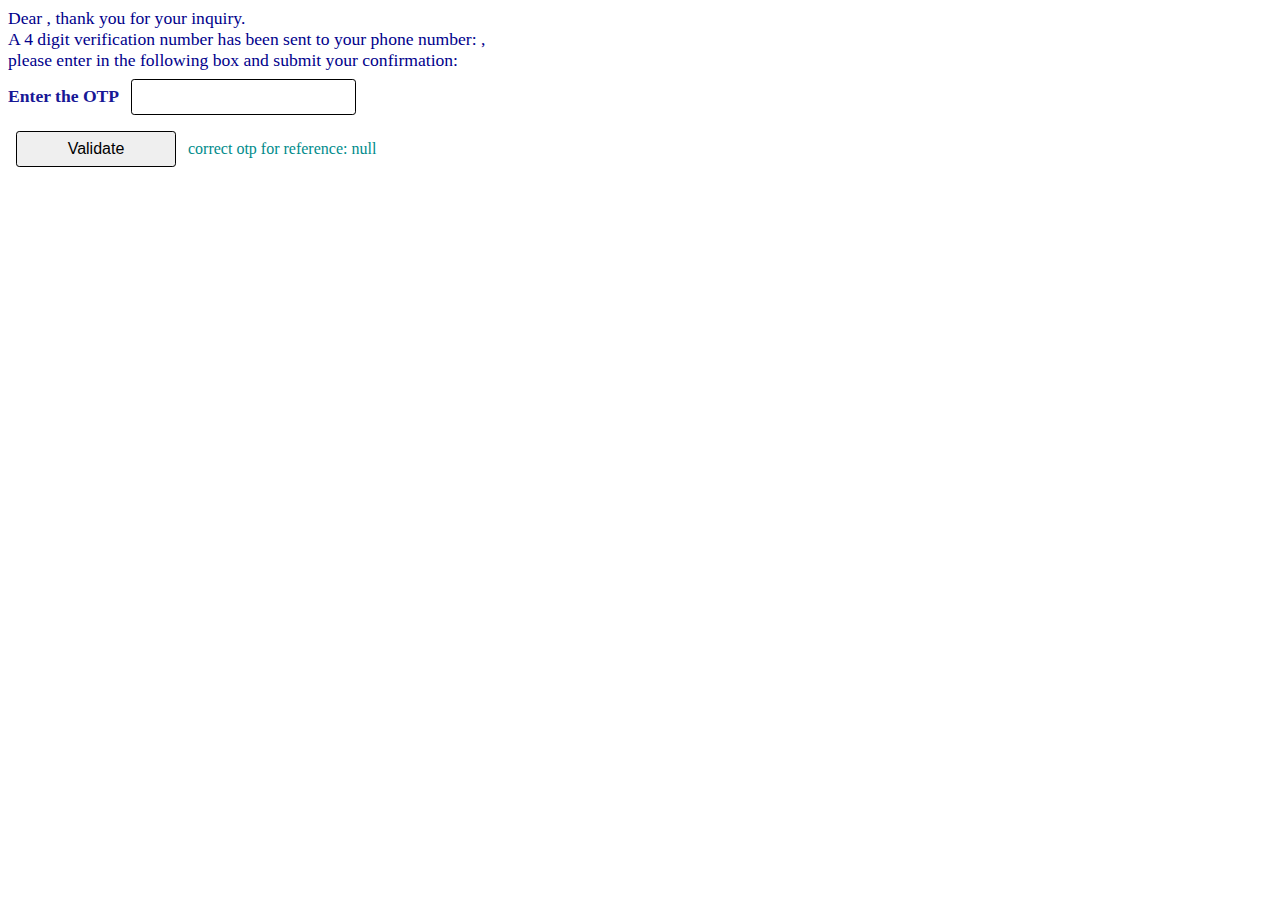
==== verification.html @ ff870e56 "First Commit" ====
<!DOCTYPE html>
<html>
<head>
	<meta charset="utf-8">
	<title>Verification</title>
	<link rel="stylesheet" href="styles.css">
</head>
<body>
	<div id="write">
		Dear <b><span id="name"></span></b>, thank you for your inquiry. <br>A 4 digit verification number has been sent to your phone number: <b><span id="mobile"></span></b>, <br>please enter in the following box and submit your confirmation:
	</div>

	<div>
		<label for="otp">Enter the OTP</label>
		<input type="text" id="inputotp" name="inputotp" value="">
		<span id="otp_error"></span>
	</div>
	<input type="submit" onclick="otpcheck()" value="Validate">
	<span id="invalid"></span>
	

	<script type="text/javascript">
		//pulling name and phone number from localStorage.
		document.getElementById("name").innerHTML=localStorage.getItem("txtValue");
		document.getElementById("mobile").innerHTML=localStorage.getItem("txtValue2");

		//pulling generated otp from localStorage.
		var generatedotp=localStorage.getItem("otp");
		
		alert("generated otp is: "+generatedotp);
		document.write("correct otp for reference: "+generatedotp);
		
		//created a variable 'wrong' with value 3 to cap unsuccessfull otp input events to 3 attempts only.
		var wrong=3;

		function otpcheck()
		{
			//storing the entered otp in 'inputotp' variable.
			var inputotp=document.getElementById("inputotp").value;
			
			//checking if generated otp matches the entered otp.
			if (inputotp.match(generatedotp))
			{
				alert("Validation Successful! Redirecting...")
				window.location.href="http://pixel6.co/";
			}
			else 
			{
				if(wrong==0)
				{
					//redirecting to 404 page because of 3 unsuccessfull otp input attempt.
					window.location.href="http://pixel6.co/404";
				}
				else if(inputotp!=generatedotp)
				{
					wrong=wrong-1;
					document.getElementById("invalid").innerHTML="invalid otp, only " +wrong+ " of 3 attempts left. Please re-enter correct otp.";
					document.getElementById("inputotp").reset();

				}
			}
		}
		
	</script>


</body>
</html>
---- styles.css ----
input {
  border: 0.1rem solid;
  border-radius: 0.2rem;
  font-size: 1rem;
  margin: 0.5rem;
  min-width: 10rem;
  padding: 0.5rem;
}

label 
	{
		color: darkblue;
        font-weight: bold;
        font-size: 1.1rem;
      	opacity: 0.9;
        top: 22px;
      	left: 20px;
}

input:required:valid {
  border-color: green;
}
input:invalid {
  border-color: red;
}
.content {
  max-width: 500px;
  margin: auto;
}

#write{
    color: darkblue;
    font-size: 1.1rem;
}
#invalid{
    color: red;
}
body{
    color: darkcyan;
}
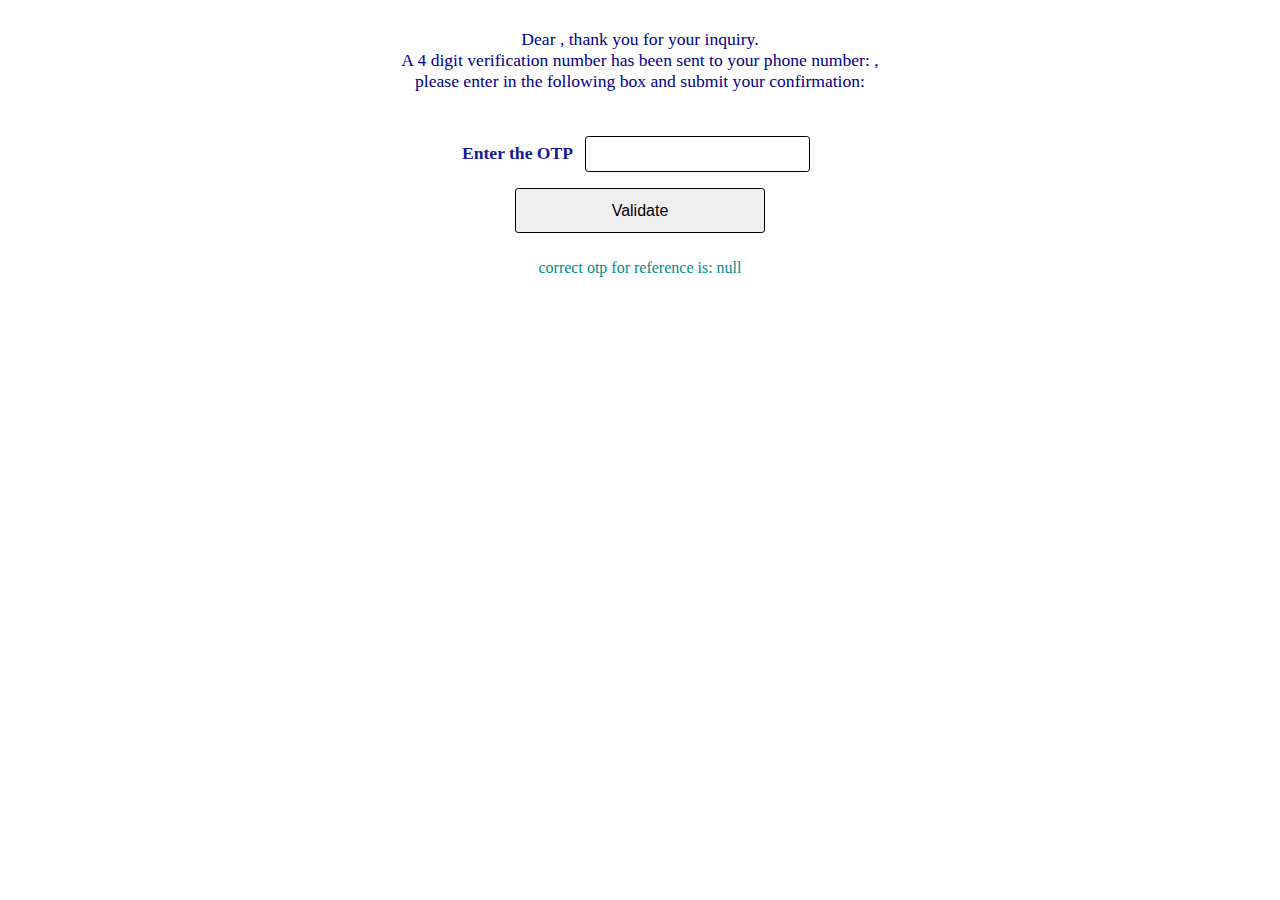
==== commit 415991ae: "Update verification.html" ====
--- a/verification.html
+++ b/verification.html
@@ -7,16 +7,22 @@
 </head>
 <body>
 	<div id="write">
+		<br>
 		Dear <b><span id="name"></span></b>, thank you for your inquiry. <br>A 4 digit verification number has been sent to your phone number: <b><span id="mobile"></span></b>, <br>please enter in the following box and submit your confirmation:
 	</div>
-
-	<div>
+	<br><br>
+	<div id="divid">
 		<label for="otp">Enter the OTP</label>
-		<input type="text" id="inputotp" name="inputotp" value="">
+		<input type="text" id="inputotp" minlength="4" maxlength="4" name="inputotp" value="">
+		<br>
 		<span id="otp_error"></span>
+		<input type="submit" name="validate" onclick="otpcheck()" value="Validate">
+		<br>
+		<span id="invalid"></span>
+		<br>
+		<span id="refer"></span>
 	</div>
-	<input type="submit" onclick="otpcheck()" value="Validate">
-	<span id="invalid"></span>
+	
 	
 
 	<script type="text/javascript">
@@ -28,7 +34,8 @@
 		var generatedotp=localStorage.getItem("otp");
 		
 		alert("generated otp is: "+generatedotp);
-		document.write("correct otp for reference: "+generatedotp);
+		//document.write("correct otp for reference: "+generatedotp);
+		document.getElementById("refer").innerHTML=("correct otp for reference is: "+generatedotp);
 		
 		//created a variable 'wrong' with value 3 to cap unsuccessfull otp input events to 3 attempts only.
 		var wrong=3;
@@ -55,7 +62,7 @@
 				{
 					wrong=wrong-1;
 					document.getElementById("invalid").innerHTML="invalid otp, only " +wrong+ " of 3 attempts left. Please re-enter correct otp.";
-					document.getElementById("inputotp").reset();
+					document.getElementById('inputotp').value="";
 
 				}
 			}
@@ -65,4 +72,4 @@
 
 
 </body>
-</html>+</html>
--- a/styles.css
+++ b/styles.css
@@ -38,3 +38,21 @@
 body{
     color: darkcyan;
 }
+form
+{
+  text-align: center;
+}
+input[type=submit]
+{
+  text-align: center;
+  height: 45px;
+  width: 250px;
+}
+div
+{
+  text-align: center;
+}
+input[name="validate"]
+{
+  right: 20px;
+}
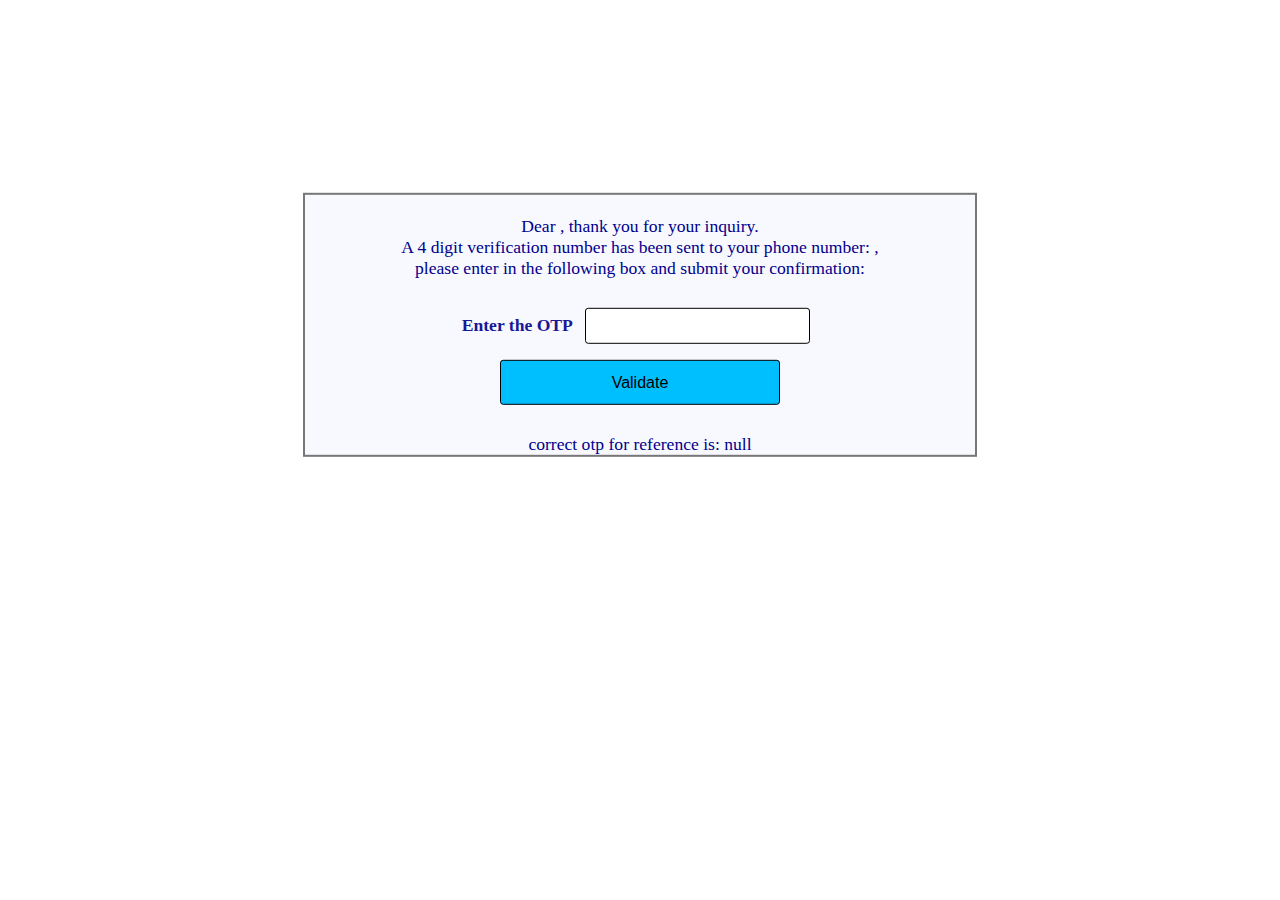
==== commit a84a8d35: "Update verification.html" ====
--- a/verification.html
+++ b/verification.html
@@ -6,12 +6,10 @@
 	<link rel="stylesheet" href="styles.css">
 </head>
 <body>
-	<div id="write">
+	<div id="write" class="verification">
 		<br>
 		Dear <b><span id="name"></span></b>, thank you for your inquiry. <br>A 4 digit verification number has been sent to your phone number: <b><span id="mobile"></span></b>, <br>please enter in the following box and submit your confirmation:
-	</div>
-	<br><br>
-	<div id="divid">
+		<br><br>
 		<label for="otp">Enter the OTP</label>
 		<input type="text" id="inputotp" minlength="4" maxlength="4" name="inputotp" value="">
 		<br>
--- a/styles.css
+++ b/styles.css
@@ -36,17 +36,18 @@
     color: red;
 }
 body{
-    color: darkcyan;
+    color: darkolivegreen;
 }
 form
 {
-  text-align: center;
+  
 }
 input[type=submit]
 {
-  text-align: center;
+ 
   height: 45px;
-  width: 250px;
+  width: 280px;
+  background-color: deepskyblue;
 }
 div
 {
@@ -56,3 +57,34 @@
 {
   right: 20px;
 }
+.box
+{
+  text-align: center;
+  position: relative;
+  margin: 0 auto;
+  width: 600px;
+  padding: 20px;
+  background-color: ghostwhite;
+  border: 2px solid #777;
+  vertical-align: middle;
+  transform: translate(0, 20%);
+
+
+  vertical-align: middle;
+}
+.heading
+{
+  margin: 0 auto;
+  padding: 20px;
+}
+.verification
+{
+  border: 2px solid #777;
+  margin: 0 auto;
+  width: 670px;
+  text-align: center;
+  position: relative;
+  vertical-align: middle;
+  transform: translate(0, 70%);
+  background-color: ghostwhite;
+}
